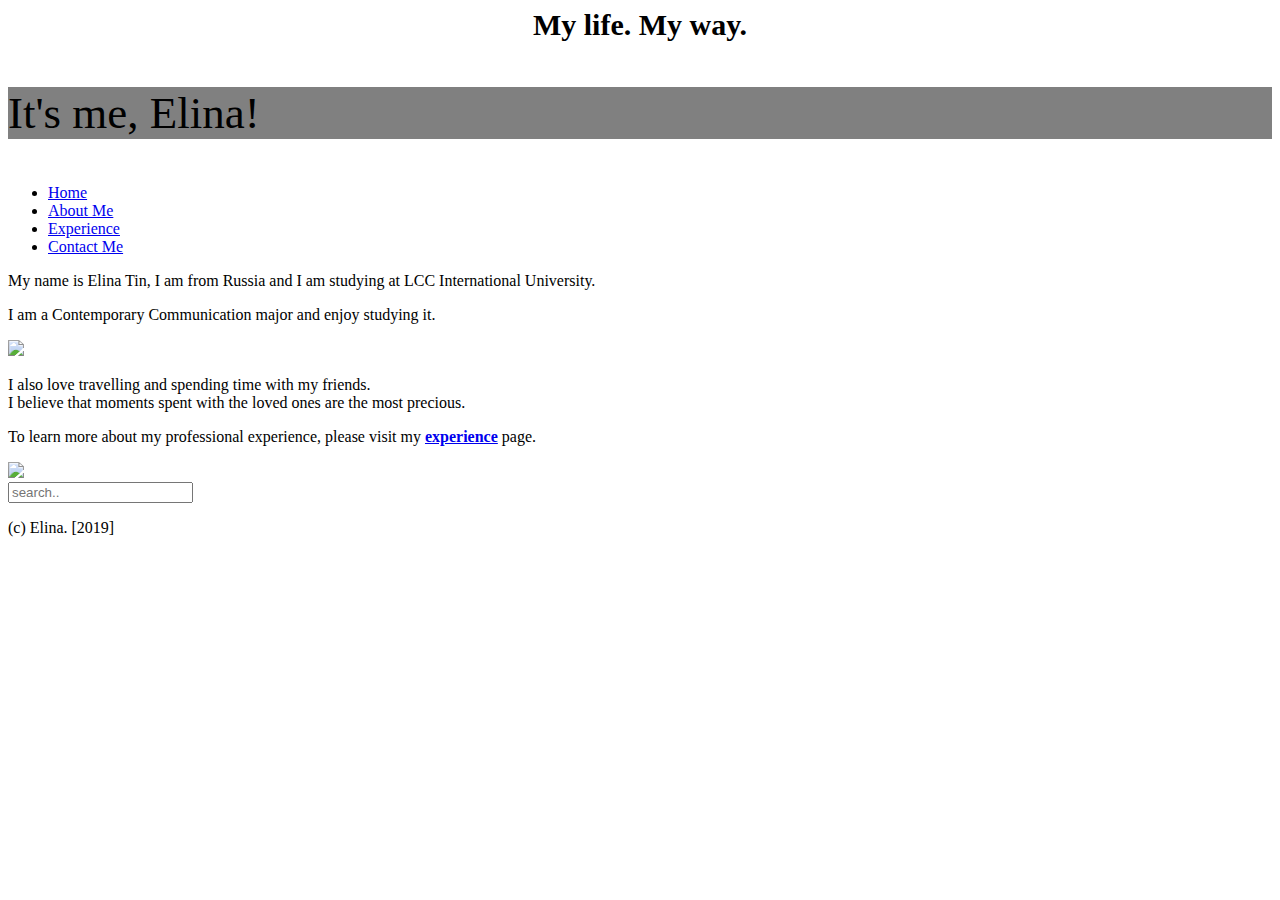
==== aboutme.html @ a39d7502 "Add files via upload" ====
<!doctype html>
 
 <html>

	<head>
    <link type="text/css" rel="stylesheet" href="stylesheet.css" />
    <title>About Elina</title>
	</head>
 
	<header style="text-align: center; font-size: 30px;">
	<strong>
	My life. My way.
	</strong>
	</header>
  
 <body class="body">
 
 <p style="font-size: 45px; background-color: gray;">It's me, Elina!</p>
    	
	<div id="bar">
  <ul>
  <li class="bar"><a href="index.html">Home</a></li>
  <li class="bar"><a href="aboutme.html">About Me</a></li>
  <li class="bar"><a href="experience.html">Experience</a></li>
  <li class="bar"><a href="contactme.html">Contact Me</a></li>
  </ul>
  </div>
 
 <p>My name is Elina Tin, I am from Russia and I am studying at LCC International University.</p>
 <p>I am a Contemporary Communication major and enjoy studying it.</p>
 <img src="https://scontent.fvno3-1.fna.fbcdn.net/v/t1.0-9/20993832_113241536073024_3137565563102127176_n.jpg?_nc_cat=107&_nc_ht=scontent.fvno3-1.fna&oh=38dd9500e7dc531dbd3f2391612d4922&oe=5CDB2CAA" 
 class="image" style="width: 400px; height: auto;" />
 <p>I also love travelling and spending time with my friends.<br>I believe that moments spent with the loved
 ones are the most precious.</p>
 <p>To learn more about my professional experience, please visit my <a href="experience.html"><strong>experience</strong></a> page.</p>
 <img src="https://images.pexels.com/photos/163688/hiker-travel-trip-wander-163688.jpeg?auto=compress&cs=tinysrgb&dpr=2&h=650&w=940"
 class="image" style="width: 400px; height: auto;" />
 
 		<footer>
		
		<input type="text" placeholder="search..">
		<p>(c) Elina. [2019]</p>
		
		</footer>
 
 
 </body>
 
 
 </html>
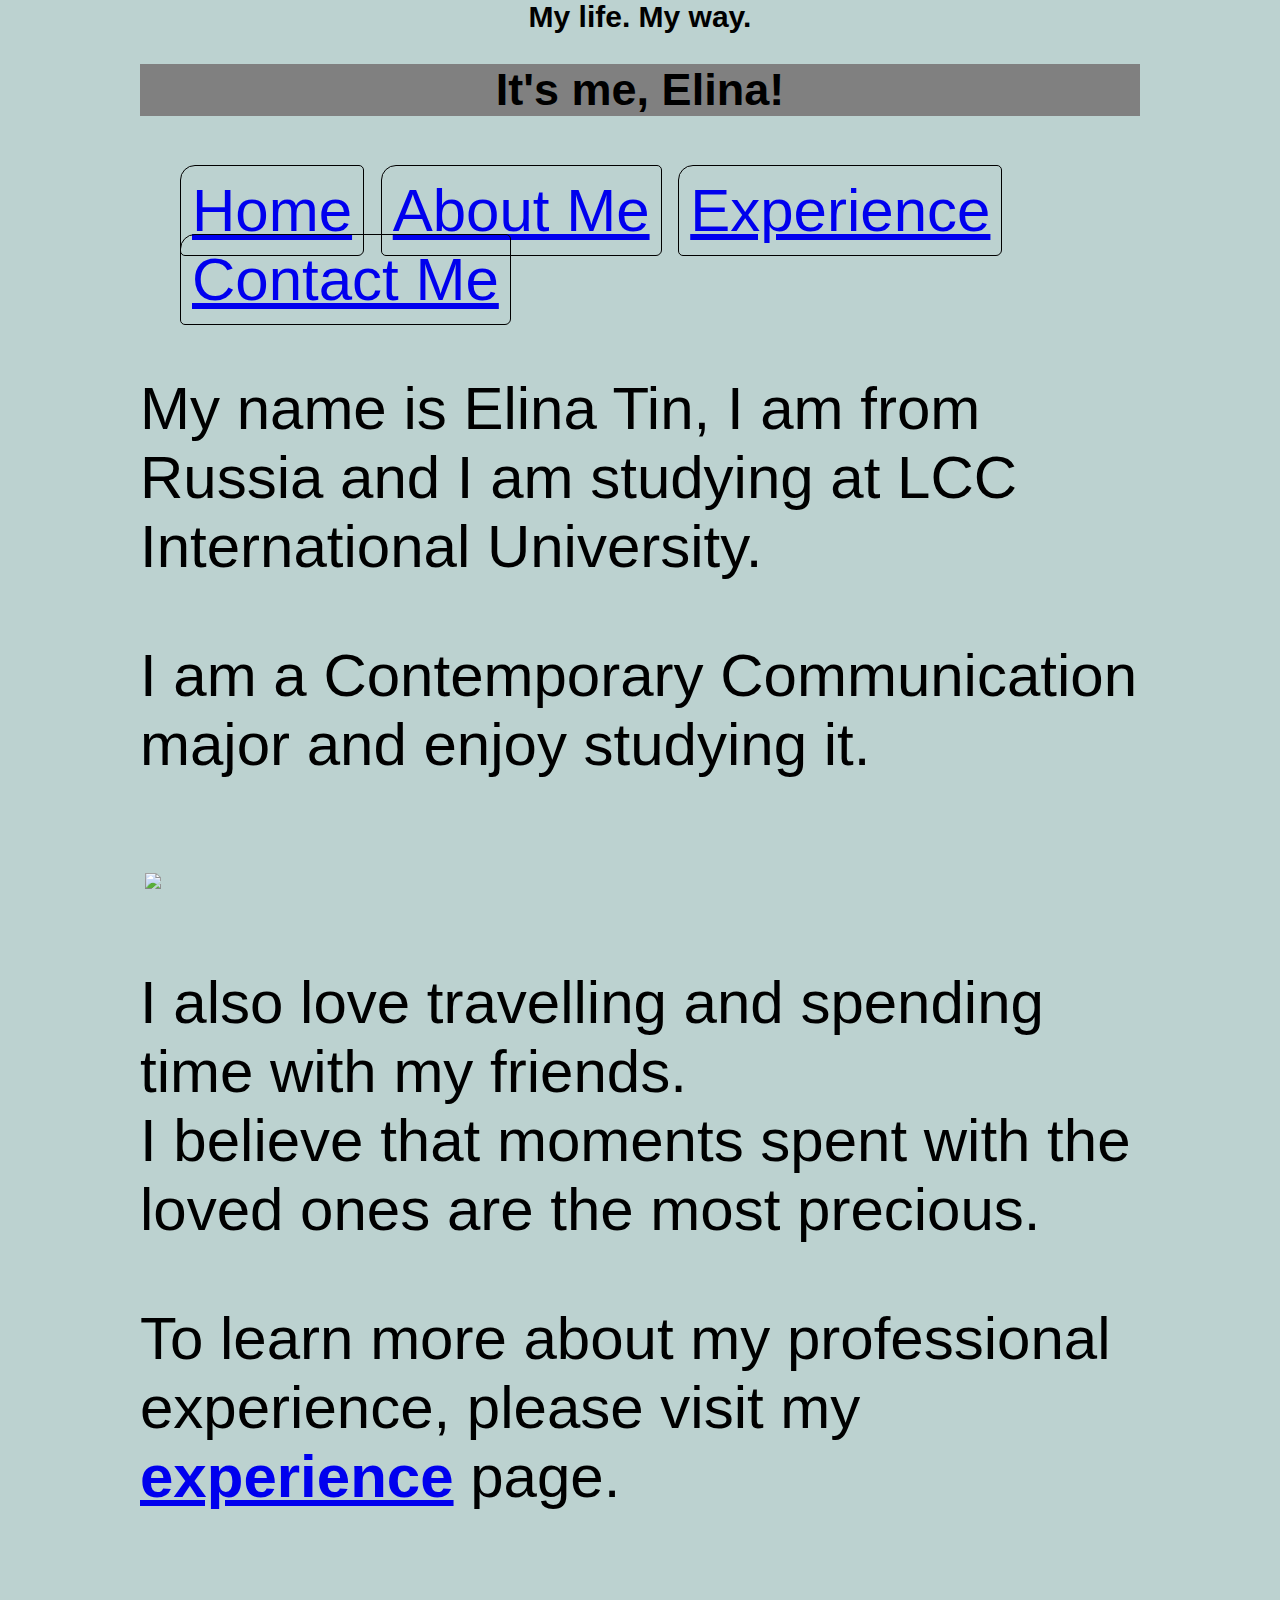
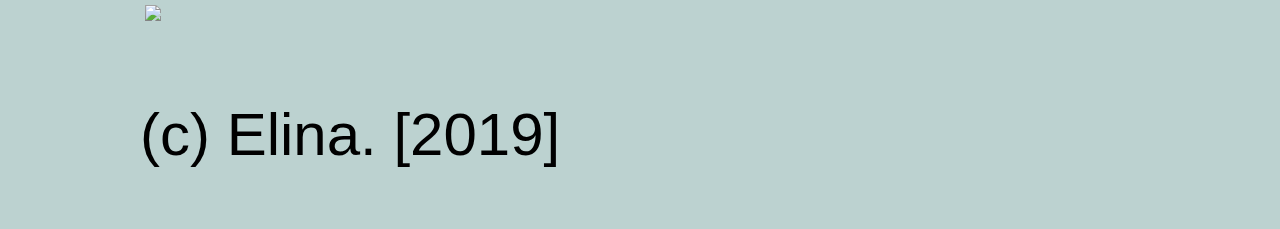
==== commit a8a39e60: "Add files via upload" ====
--- a/aboutme.html
+++ b/aboutme.html
@@ -3,19 +3,20 @@
  <html>
 
 	<head>
-    <link type="text/css" rel="stylesheet" href="stylesheet.css" />
+    <link type="text/css" rel="stylesheet" href="style.css" />
     <title>About Elina</title>
 	</head>
- 
+	
+	
+  <body id="aboutme" class="body">
+  
 	<header style="text-align: center; font-size: 30px;">
 	<strong>
 	My life. My way.
 	</strong>
 	</header>
-  
- <body class="body">
- 
- <p style="font-size: 45px; background-color: gray;">It's me, Elina!</p>
+   
+ <h1 style="font-size: 45px; background-color: gray; text-align: center;">It's me, Elina!</h1>
     	
 	<div id="bar">
   <ul>
@@ -38,7 +39,6 @@
  
  		<footer>
 		
-		<input type="text" placeholder="search..">
 		<p>(c) Elina. [2019]</p>
 		
 		</footer>
--- a/style.css
+++ b/style.css
@@ -0,0 +1,54 @@
+
+.body {
+	
+	width: 1000px;
+	font-size: 60px;
+	font-family: Goudy Old Style, Helvetica;
+	margin-bottom: 60px;
+	position: center;
+	margin: auto;
+}
+
+
+
+.image {
+	
+	width: 400px;
+	height: auto;
+	margin: 5px 5px 5px 5px;	
+}
+
+#home {
+	
+	background-color: #e5c3c6;
+}
+
+#aboutme {
+	
+	background-color: #bcd2d0;	
+}
+
+#experience {
+	
+	background-color: #D3D3D3;	
+}
+
+#contactme {
+	
+	background-color: #d5fdd5;	
+}
+
+.bar {
+	
+	display: inline;
+	padding: 11px;
+	border: 1.5px solid #000000;
+	border-top-right-radius: 15px;
+	border-radius: 6px 5px;
+	text-align: center;
+	border-top-left-radius: 15px;	
+}
+
+#bar {
+	
+	position: center;
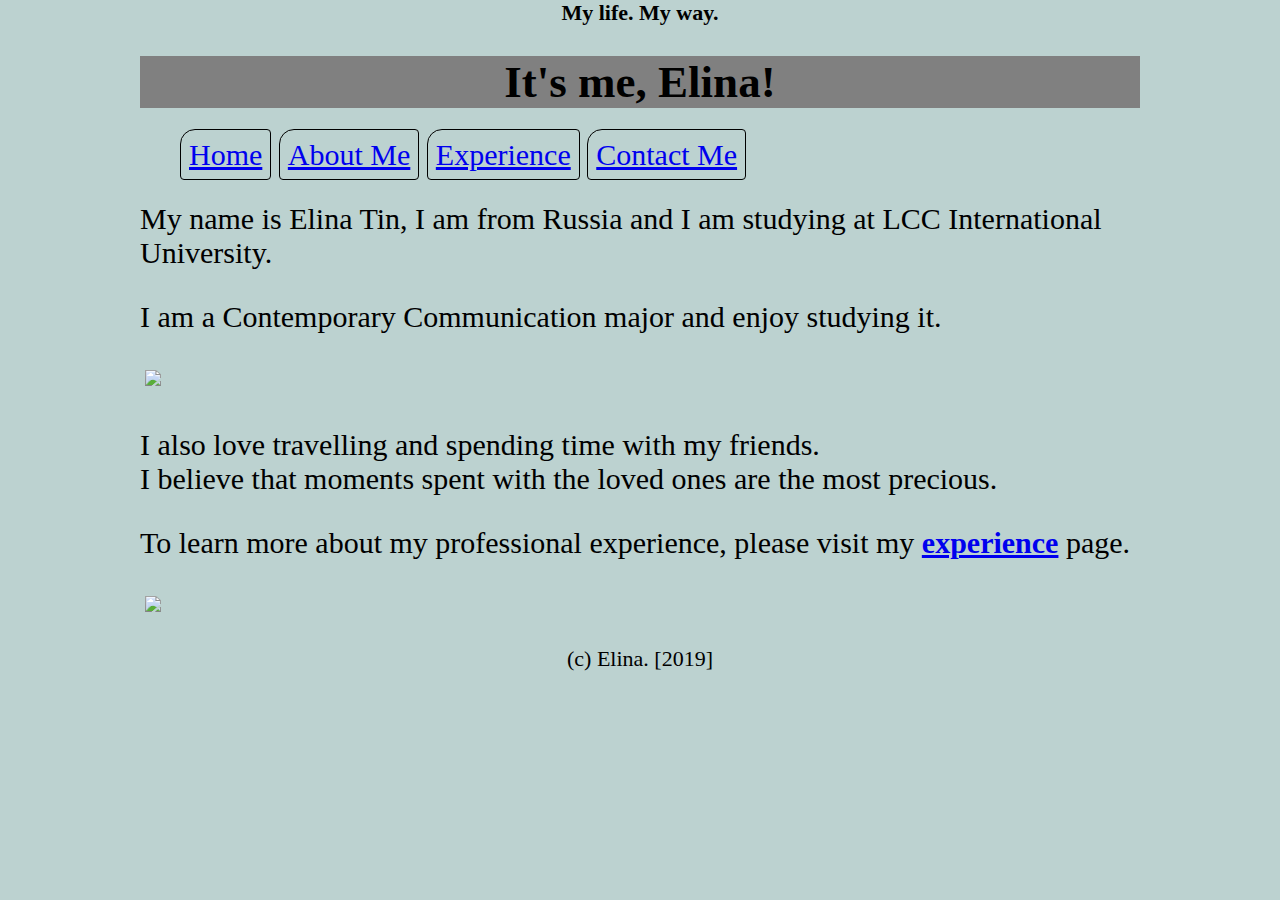
==== commit 03266ba1: "Add files via upload" ====
--- a/aboutme.html
+++ b/aboutme.html
@@ -10,7 +10,7 @@
 	
   <body id="aboutme" class="body">
   
-	<header style="text-align: center; font-size: 30px;">
+	<header style="text-align: center; font-size: 22px;">
 	<strong>
 	My life. My way.
 	</strong>
@@ -39,7 +39,7 @@
  
  		<footer>
 		
-		<p>(c) Elina. [2019]</p>
+		<p style="text-align:center; font-size: 22px;">(c) Elina. [2019]</p>
 		
 		</footer>
  
--- a/style.css
+++ b/style.css
@@ -2,9 +2,9 @@
 .body {
 	
 	width: 1000px;
-	font-size: 60px;
-	font-family: Goudy Old Style, Helvetica;
-	margin-bottom: 60px;
+	font-size: 30px;
+	font-family: Tahoma;
+	margin-bottom: 40px;
 	position: center;
 	margin: auto;
 }
@@ -13,9 +13,10 @@
 
 .image {
 	
-	width: 400px;
+	width: 550px;
 	height: auto;
-	margin: 5px 5px 5px 5px;	
+	margin: 5px 5px 5px 5px;
+	position: center;
 }
 
 #home {
@@ -41,10 +42,10 @@
 .bar {
 	
 	display: inline;
-	padding: 11px;
+	padding: 8px;
 	border: 1.5px solid #000000;
 	border-top-right-radius: 15px;
-	border-radius: 6px 5px;
+	border-radius: 4px 4px;
 	text-align: center;
 	border-top-left-radius: 15px;	
 }
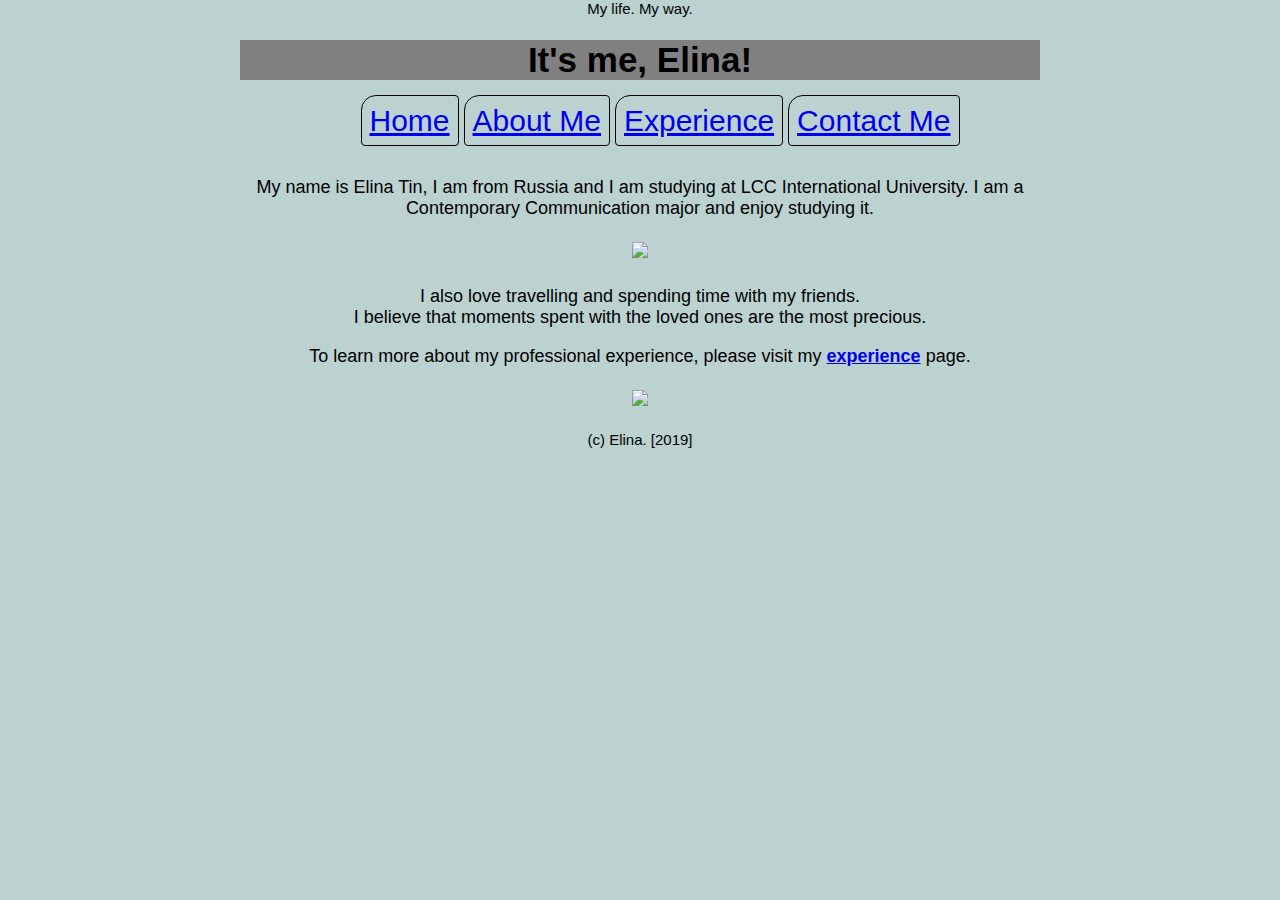
==== commit e665c587: "Add files via upload" ====
--- a/aboutme.html
+++ b/aboutme.html
@@ -10,15 +10,13 @@
 	
   <body id="aboutme" class="body">
   
-	<header style="text-align: center; font-size: 22px;">
-	<strong>
+	<header style="text-align: center; font-size: 15px;">
 	My life. My way.
-	</strong>
 	</header>
    
- <h1 style="font-size: 45px; background-color: gray; text-align: center;">It's me, Elina!</h1>
+ <h1 style="font-size: 35px; background-color: gray; text-align: center;">It's me, Elina!</h1>
     	
-	<div id="bar">
+	<div id="bar" style="position: center;">
   <ul>
   <li class="bar"><a href="index.html">Home</a></li>
   <li class="bar"><a href="aboutme.html">About Me</a></li>
@@ -27,8 +25,8 @@
   </ul>
   </div>
  
- <p>My name is Elina Tin, I am from Russia and I am studying at LCC International University.</p>
- <p>I am a Contemporary Communication major and enjoy studying it.</p>
+ <p><br>My name is Elina Tin, I am from Russia and I am studying at LCC International University.
+ I am a Contemporary Communication major and enjoy studying it.</p>
  <img src="https://scontent.fvno3-1.fna.fbcdn.net/v/t1.0-9/20993832_113241536073024_3137565563102127176_n.jpg?_nc_cat=107&_nc_ht=scontent.fvno3-1.fna&oh=38dd9500e7dc531dbd3f2391612d4922&oe=5CDB2CAA" 
  class="image" style="width: 400px; height: auto;" />
  <p>I also love travelling and spending time with my friends.<br>I believe that moments spent with the loved
@@ -38,13 +36,11 @@
  class="image" style="width: 400px; height: auto;" />
  
  		<footer>
-		
-		<p style="text-align:center; font-size: 22px;">(c) Elina. [2019]</p>
+				
+		<p style="text-align:center; font-size: 15px;">(c) Elina. [2019]</p>
 		
 		</footer>
  
+  </body>
  
- </body>
- 
- 
- </html>+  </html>--- a/style.css
+++ b/style.css
@@ -1,14 +1,14 @@
 
 .body {
 	
-	width: 1000px;
-	font-size: 30px;
-	font-family: Tahoma;
+	width: 800px;
+	font-size: 18px;
+	font-family: Helvetica;
 	margin-bottom: 40px;
 	position: center;
+	text-align: center;
 	margin: auto;
 }
-
 
 
 .image {
@@ -47,9 +47,6 @@
 	border-top-right-radius: 15px;
 	border-radius: 4px 4px;
 	text-align: center;
-	border-top-left-radius: 15px;	
+	border-top-left-radius: 15px;
+	font-size: 30px;
 }
-
-#bar {
-	
-	position: center;
